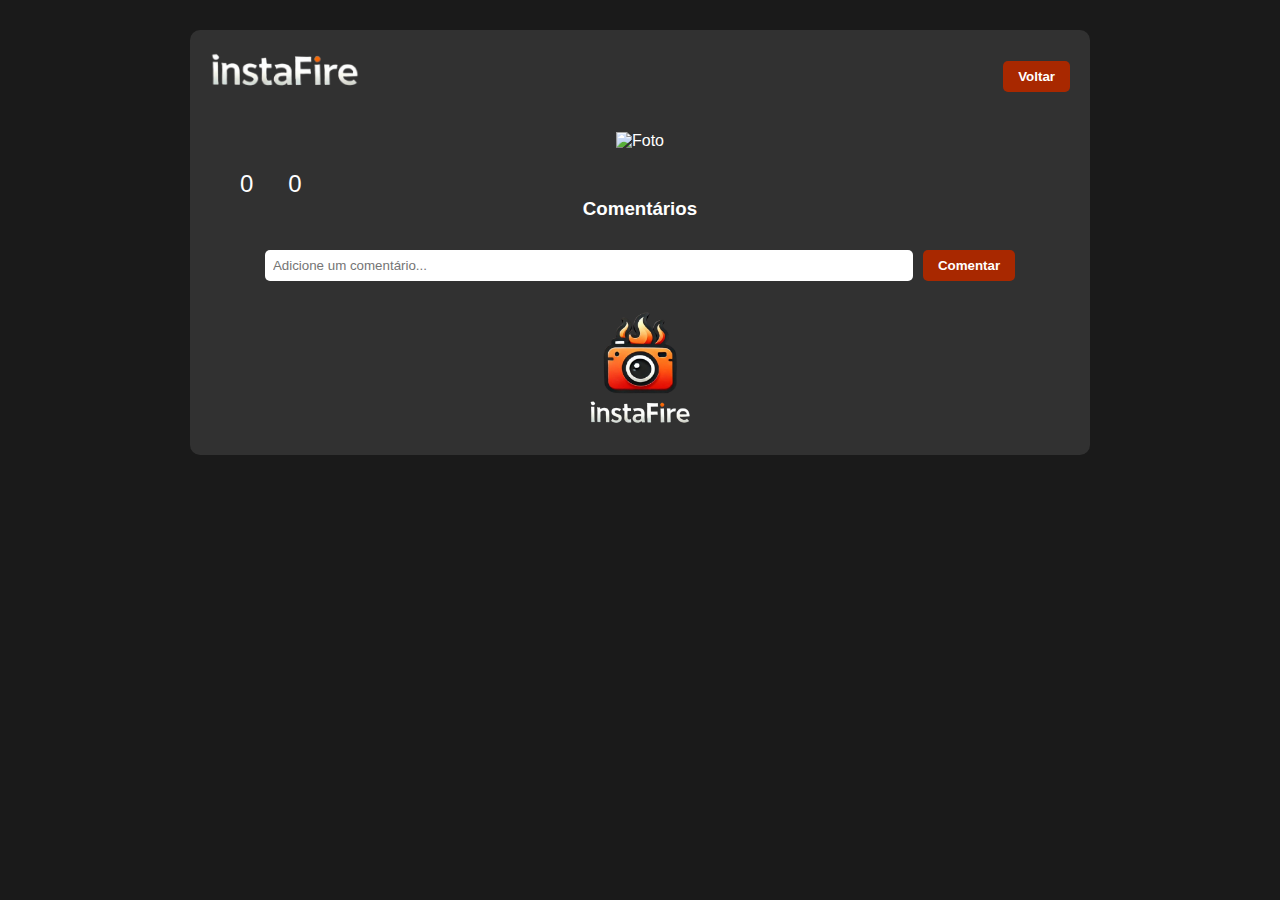
==== photo.html @ 66808893 "add files" ====
<!DOCTYPE html>
<html lang="pt-BR">
<head>
  <meta charset="UTF-8">
  <meta name="viewport" content="width=device-width, initial-scale=1.0">
  <meta name="description" content="InstaFire - Explore o mundo atraves das imagens">
  <meta name="author" content="Wendell Araújo">
  <title>Foto - InstaFire</title>
  <link rel="stylesheet" href="assets/css/style.css">
  <link rel="shortcut icon" href="assets/img/favicon.webp" type="image/x-icon">
  <link rel="stylesheet" href="assets/css/style.css">
  <script src="https://code.jquery.com/jquery-3.7.1.min.js" integrity="sha256-/JqT3SQfawRcv/BIHPThkBvs0OEvtFFmqPF/lYI/Cxo=" crossorigin="anonymous"></script>
  <script src="https://kit.fontawesome.com/480d2553e7.js" crossorigin="anonymous"></script>
  <script src="https://www.gstatic.com/firebasejs/8.10.1/firebase-app.js"></script>
  <script src="https://www.gstatic.com/firebasejs/8.10.1/firebase-firestore.js"></script>
  <script src="assets/js/firebase-config.js"></script>
</head>
<body>

  <header class="photo-header">
    <img src="assets/img/logo-text.webp" alt="Logo texto InstaFire" class="logo-text">
    <button id="back-button" class="btn-primary"><i class="fa-solid fa-arrow-left"></i> Voltar</button>
  </header>

    <div class="container">
      <div class="photo-container">
        <img id="photo" src="" alt="Foto" />
      </div>
      <div class="info-container">
        <p><i class="fa-solid fa-fire" id="like-btn" title="Curtidas"></i> <span id="likes">0</span></p>
        <p><i class="fa-regular fa-comment" id="comment-icon" title="Comentários"></i> <span id="comments">0</span></p>
      </div>

      <div class="comment-container">
        <h3>Comentários</h3>
        <ul id="comments-list"></ul>
      </div>

      <form id="comment-form" class="comment-form-container">
          <input id="comment-input" type="text"  placeholder="Adicione um comentário..." autocomplete="off"/>
          <button type="submit" id="comment-btn" class="btn-primary">Comentar</button>
      </form>
    </div>

    <footer class="photo-footer">
      <img src="assets/img/logo.webp" alt="Logo InstaFire" class="logo">
    </footer>

  <script src="assets/js/photo.js"></script>
</body>
</html>
---- assets/css/style.css ----
/* Paleta de Cores */
:root {
  --brand-color: #A82800;
  --primary-color: #ff4500;
  --secondary-color: #ff6347;
  --tertiary-color: #ffcc00;
  --background-color: #1a1a1a;
  --background-overlay: rgba(255, 255, 255, 0.1);
  --text-color: #ffffff;
}

/* Reset básico */
* {
  margin: 0;
  padding: 0;
  box-sizing: border-box;
}

/* Estilizando o corpo */
body {
  background-color: var(--background-color);
  color: var(--text-color);
  font-family: Arial, sans-serif;
  text-align: center;
}

/* Header */
header {
  display: flex;
  flex-direction: row;
  justify-content: space-between;
  align-items: flex-end;
  background-color: var(--background-overlay);
  width: 90%;
  max-width: 1200px;
  margin: 30px auto 0;
  padding: 20px 20px 0;
  border-radius: 10px 10px 0 0;
}

.logo-container {
  display: flex;
  align-items: flex-end;
  justify-content: center;
  flex-direction: row;
}

.logo-text {
  width: 150px;
}

h1 {
  font-size: 2.5rem;
  color: var(--text-color);
}

/* Estilização páina de galeria */
#gallery {
  display: grid;
  grid-template-columns: repeat(auto-fill, minmax(260px, 1fr));
  gap: 20px;
  padding: 20px;
  width: 90%;
  max-width: 1200px;
  margin: 0 auto;
  background-color: var(--background-overlay);
}

.gallery-item {
  display: flex;
  justify-content: center;
  height: 260px;
  overflow: hidden;
  border-radius: 10px;
}

.gallery-item img {
  width: 100%;
  cursor: pointer;
  transition: transform 0.3s;
}

.gallery-item img:hover {
  transform: scale(1.05);
}

/* Estilização da página da foto */
.photo-header {
  width: 90%;
  max-width: 900px;
}

.container {
  display: flex;
  flex-direction: column;
  align-items: center;
  width: 90%;
  max-width: 900px;
  margin: 0 auto;
  background-color: rgba(255, 255, 255, 0.1);
  padding: 40px 0 20px;
}

.photo-container {
  width: 90%;
  max-width: 900px;
}

.photo-container img {
  width: 100%;
  height: auto;
}

.info-container {
  display: flex;
  flex-direction: row;
  align-items: center;
  justify-content: flex-start;
  width: 90%;
  max-width: 900px;
  margin-top: 20px;
  gap: 30px;
}

.comment-form-container {
  display: flex;
  flex-direction: row;
  align-items: center;
  justify-content: center;
  width: 90%;
  max-width: 900px;
  margin-top: 20px;
  gap: 10px;
}

#likes,
#comments {
  font-size: 24px;
  margin-top: 10px;
}

#comments-list {
  list-style: none;
  padding: 0;
  margin-top: 10px;
}

#comments-list li {
  background: rgba(255, 99, 71, 0.2);
  padding: 8px;
  margin: 5px 0;
  border-radius: 5px;
}

#comment-input {
  width: 80%;
  padding: 8px;
  border: none;
  border-radius: 5px;
}


/* Botõtes de ações */

.btn-primary {
  background-color: var(--brand-color);
  font-weight: bold;
  color: white;
  border: none;
  padding: 8px 15px;
  cursor: pointer;
  border-radius: 5px;
}

.btn-primary:hover {
  opacity: 0.8;
}

#like-btn {
  cursor: pointer;
}

#like-btn,
#comment-icon {
  color: white;
  border: none;
  font-size: 18px;
  margin-right: 5px;
  transition: color 0.3s;
}

#like-btn:hover {
  color: var(--secondary-color);
}

.fire-gradient {
  background: linear-gradient(45deg, var(--brand-color), var(--secondary-color), var(--tertiary-color), var(--primary-color));
  background-size: 200% 200%;
  background-clip: text;
  -webkit-background-clip: text;
  -webkit-text-fill-color: transparent;
  animation: fireEffect 2s infinite linear;
}

@keyframes fireEffect {
  0% {
    background-position: 0% 50%;
  }
  50% {
    background-position: 100% 50%;
  }
  100% {
    background-position: 0% 50%;
  }
}

/* Footer */
footer {
  background-color: var(--background-overlay);
  border-radius: 0 0 10px 10px;
  background-color: var(--background-overlay);
  width: 90%;
  max-width: 1200px;
  margin: 0 auto 30px;
}

.photo-footer {
  width: 90%;
  max-width: 900px;
}

.logo {
  width: 150px;
}

/* Telas menores */
@media screen and (max-width: 768px) {
  header {
    flex-direction: column;
    align-items: center;
    gap: 20px;
  }

  h1 {
    font-size: 2rem;
  }

  #gallery {
    width: 90%;
  }

  .logo {
    width: 100px;
  }
}
---- assets/css/style.css ----
/* Paleta de Cores */
:root {
  --brand-color: #A82800;
  --primary-color: #ff4500;
  --secondary-color: #ff6347;
  --tertiary-color: #ffcc00;
  --background-color: #1a1a1a;
  --background-overlay: rgba(255, 255, 255, 0.1);
  --text-color: #ffffff;
}

/* Reset básico */
* {
  margin: 0;
  padding: 0;
  box-sizing: border-box;
}

/* Estilizando o corpo */
body {
  background-color: var(--background-color);
  color: var(--text-color);
  font-family: Arial, sans-serif;
  text-align: center;
}

/* Header */
header {
  display: flex;
  flex-direction: row;
  justify-content: space-between;
  align-items: flex-end;
  background-color: var(--background-overlay);
  width: 90%;
  max-width: 1200px;
  margin: 30px auto 0;
  padding: 20px 20px 0;
  border-radius: 10px 10px 0 0;
}

.logo-container {
  display: flex;
  align-items: flex-end;
  justify-content: center;
  flex-direction: row;
}

.logo-text {
  width: 150px;
}

h1 {
  font-size: 2.5rem;
  color: var(--text-color);
}

/* Estilização páina de galeria */
#gallery {
  display: grid;
  grid-template-columns: repeat(auto-fill, minmax(260px, 1fr));
  gap: 20px;
  padding: 20px;
  width: 90%;
  max-width: 1200px;
  margin: 0 auto;
  background-color: var(--background-overlay);
}

.gallery-item {
  display: flex;
  justify-content: center;
  height: 260px;
  overflow: hidden;
  border-radius: 10px;
}

.gallery-item img {
  width: 100%;
  cursor: pointer;
  transition: transform 0.3s;
}

.gallery-item img:hover {
  transform: scale(1.05);
}

/* Estilização da página da foto */
.photo-header {
  width: 90%;
  max-width: 900px;
}

.container {
  display: flex;
  flex-direction: column;
  align-items: center;
  width: 90%;
  max-width: 900px;
  margin: 0 auto;
  background-color: rgba(255, 255, 255, 0.1);
  padding: 40px 0 20px;
}

.photo-container {
  width: 90%;
  max-width: 900px;
}

.photo-container img {
  width: 100%;
  height: auto;
}

.info-container {
  display: flex;
  flex-direction: row;
  align-items: center;
  justify-content: flex-start;
  width: 90%;
  max-width: 900px;
  margin-top: 20px;
  gap: 30px;
}

.comment-form-container {
  display: flex;
  flex-direction: row;
  align-items: center;
  justify-content: center;
  width: 90%;
  max-width: 900px;
  margin-top: 20px;
  gap: 10px;
}

#likes,
#comments {
  font-size: 24px;
  margin-top: 10px;
}

#comments-list {
  list-style: none;
  padding: 0;
  margin-top: 10px;
}

#comments-list li {
  background: rgba(255, 99, 71, 0.2);
  padding: 8px;
  margin: 5px 0;
  border-radius: 5px;
}

#comment-input {
  width: 80%;
  padding: 8px;
  border: none;
  border-radius: 5px;
}


/* Botõtes de ações */

.btn-primary {
  background-color: var(--brand-color);
  font-weight: bold;
  color: white;
  border: none;
  padding: 8px 15px;
  cursor: pointer;
  border-radius: 5px;
}

.btn-primary:hover {
  opacity: 0.8;
}

#like-btn {
  cursor: pointer;
}

#like-btn,
#comment-icon {
  color: white;
  border: none;
  font-size: 18px;
  margin-right: 5px;
  transition: color 0.3s;
}

#like-btn:hover {
  color: var(--secondary-color);
}

.fire-gradient {
  background: linear-gradient(45deg, var(--brand-color), var(--secondary-color), var(--tertiary-color), var(--primary-color));
  background-size: 200% 200%;
  background-clip: text;
  -webkit-background-clip: text;
  -webkit-text-fill-color: transparent;
  animation: fireEffect 2s infinite linear;
}

@keyframes fireEffect {
  0% {
    background-position: 0% 50%;
  }
  50% {
    background-position: 100% 50%;
  }
  100% {
    background-position: 0% 50%;
  }
}

/* Footer */
footer {
  background-color: var(--background-overlay);
  border-radius: 0 0 10px 10px;
  background-color: var(--background-overlay);
  width: 90%;
  max-width: 1200px;
  margin: 0 auto 30px;
}

.photo-footer {
  width: 90%;
  max-width: 900px;
}

.logo {
  width: 150px;
}

/* Telas menores */
@media screen and (max-width: 768px) {
  header {
    flex-direction: column;
    align-items: center;
    gap: 20px;
  }

  h1 {
    font-size: 2rem;
  }

  #gallery {
    width: 90%;
  }

  .logo {
    width: 100px;
  }
}
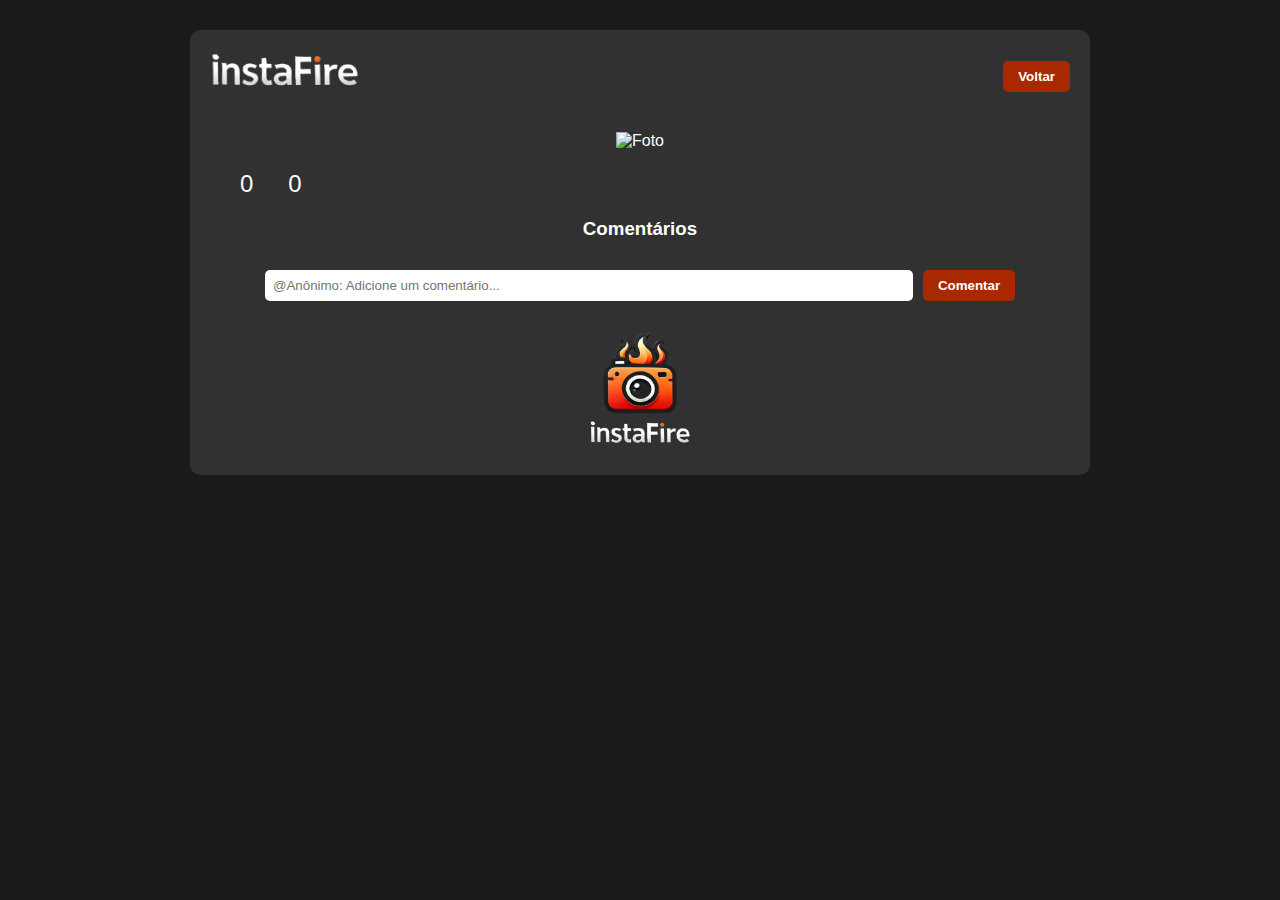
==== commit afb7f57f: "adicionado login para salvar nome nos comentários" ====
--- a/photo.html
+++ b/photo.html
@@ -16,10 +16,33 @@
   <script src="assets/js/firebase-config.js"></script>
 </head>
 <body>
+  <div id="login-modal" class="modal">
+    <form id="login-form">
+      <div class="modal-content">
+        <h2>Login (Simulação)</h2>
+        <p>Esse login é apenas uma simulação. Você pode inserir qualquer senha.</p>
+        <p>Após o login, seu nome de usuário será exibido nos novos comentários.</p>
+        <div class="input-container">
+          <label for="username">Nome de Usuário:</label>
+          <input type="text" id="username" placeholder="Digite seu usuário (sem espaços)">
+        </div>
+        <div class="input-container">
+          <label for="password">Senha:</label>
+          <input type="password" id="password" placeholder="Digite qualquer senha">
+        </div>
+        <button type="submit" id="login-btn">Entrar</button>
+        <button type="button" id="close-modal">Fechar</button>
+      </div>
+    </form>
+  </div>
 
   <header class="photo-header">
     <img src="assets/img/logo-text.webp" alt="Logo texto InstaFire" class="logo-text">
-    <button id="back-button" class="btn-primary"><i class="fa-solid fa-arrow-left"></i> Voltar</button>
+    <div class="header-content">
+      <button id="login" class="btn-primary"><i class="fa-solid fa-user"></i> Login</button>
+      <button id="logout" class="btn-primary"><i class="fa-solid fa-sign-out"></i> Logout</button>
+      <button id="back-button" class="btn-primary"><i class="fa-solid fa-arrow-left"></i> Voltar</button>
+    </div>
   </header>
 
     <div class="container">
@@ -27,8 +50,8 @@
         <img id="photo" src="" alt="Foto" />
       </div>
       <div class="info-container">
-        <p><i class="fa-solid fa-fire" id="like-btn" title="Curtidas"></i> <span id="likes">0</span></p>
-        <p><i class="fa-regular fa-comment" id="comment-icon" title="Comentários"></i> <span id="comments">0</span></p>
+        <p><i class="fas fa-fire" id="like-btn" title="Curtidas"></i> <span id="likes">0</span></p>
+        <p><i class="far fa-comment" id="comment-icon" title="Comentários"></i> <span id="comments">0</span></p>
       </div>
 
       <div class="comment-container">
@@ -37,7 +60,7 @@
       </div>
 
       <form id="comment-form" class="comment-form-container">
-          <input id="comment-input" type="text"  placeholder="Adicione um comentário..." autocomplete="off"/>
+          <input id="comment-input" type="text"  placeholder="@Anônimo: Adicione um comentário..." autocomplete="off"/>
           <button type="submit" id="comment-btn" class="btn-primary">Comentar</button>
       </form>
     </div>
@@ -47,5 +70,6 @@
     </footer>
 
   <script src="assets/js/photo.js"></script>
+  <script src="assets/js/login.js"></script>
 </body>
 </html>
--- a/assets/css/style.css
+++ b/assets/css/style.css
@@ -1,6 +1,6 @@
 /* Paleta de Cores */
 :root {
-  --brand-color: #A82800;
+  --brand-color: #a82800;
   --primary-color: #ff4500;
   --secondary-color: #ff6347;
   --tertiary-color: #ffcc00;
@@ -49,8 +49,102 @@
   width: 150px;
 }
 
+.header-content {
+  display: flex;
+  align-items: center;
+  gap: 15px;
+}
+
 h1 {
   font-size: 2.5rem;
+  color: var(--text-color);
+}
+
+#login,
+#logout {
+  display: none;
+}
+
+/* Estilização do Modal de Login */
+.modal {
+  display: none;
+  position: fixed;
+  z-index: 1000;
+  left: 0;
+  top: 0;
+  width: 100%;
+  height: 100%;
+  background-color: rgba(0, 0, 0, 0.6);
+  justify-content: center;
+  align-items: center;
+  color: var(--background-color);
+}
+
+.modal-content {
+  background-color: var(--text-color);
+  padding: 20px;
+  border-radius: 10px;
+  width: 400px;
+  max-width: 90%;
+  text-align: center;
+}
+
+.modal-content h2 {
+  margin-bottom: 10px;
+  color: var(--brand-color);
+}
+
+.modal-content p {
+  margin-bottom: 20px;
+  font-size: 0.9rem;
+}
+
+.input-container {
+  display: flex;
+  flex-direction: column;
+  align-items: flex-start;
+  gap: 10px;
+  margin-bottom: 20px;
+}
+
+.modal-content label {
+  color: var(--brand-color);
+  font-weight: bold;
+  text-align: left;
+}
+
+.modal-content input {
+  width: 100%;
+  padding: 8px;
+  border: 1px solid #ccc;
+  border-radius: 5px;
+}
+
+.modal-content button {
+  width: 100%;
+  padding: 10px;
+  margin: 5px 0;
+  border: none;
+  border-radius: 5px;
+  cursor: pointer;
+}
+
+#login-btn {
+  background-color: var(--brand-color);
+  color: var(--text-color);
+}
+
+#login-btn:hover {
+  opacity: 0.8;
+}
+
+#close-modal {
+  background-color: transparent;
+  color: var(--brand-color);
+}
+
+#close-modal:hover {
+  background-color: var(--secondary-color);
   color: var(--text-color);
 }
 
@@ -67,6 +161,7 @@
 }
 
 .gallery-item {
+  position: relative;
   display: flex;
   justify-content: center;
   height: 260px;
@@ -77,11 +172,34 @@
 .gallery-item img {
   width: 100%;
   cursor: pointer;
-  transition: transform 0.3s;
-}
-
-.gallery-item img:hover {
+  transition: transform 0.3s, filter 0.3s;
+}
+
+.gallery-item:hover img {
   transform: scale(1.05);
+  filter: brightness(50%);
+}
+
+.image-overlay {
+  position: absolute;
+  bottom: 10px;
+  left: 10px;
+  right: 10px;
+  display: flex;
+  justify-content: space-between;
+  align-items: center;
+  color: var(--text-color);
+  font-size: 16px;
+  opacity: 0;
+  transition: opacity 0.3s;
+}
+
+.gallery-item:hover .image-overlay {
+  opacity: 1;
+}
+
+.image-overlay i {
+  margin-right: 5px;
 }
 
 /* Estilização da página da foto */
@@ -120,6 +238,10 @@
   max-width: 900px;
   margin-top: 20px;
   gap: 30px;
+}
+
+.comment-container {
+  margin-top: 20px;
 }
 
 .comment-form-container {
@@ -146,7 +268,7 @@
 }
 
 #comments-list li {
-  background: rgba(255, 99, 71, 0.2);
+  background-color: rgba(255, 99, 71, 0.2);
   padding: 8px;
   margin: 5px 0;
   border-radius: 5px;
@@ -159,13 +281,12 @@
   border-radius: 5px;
 }
 
-
 /* Botõtes de ações */
 
 .btn-primary {
   background-color: var(--brand-color);
   font-weight: bold;
-  color: white;
+  color: var(--text-color);
   border: none;
   padding: 8px 15px;
   cursor: pointer;
@@ -182,7 +303,7 @@
 
 #like-btn,
 #comment-icon {
-  color: white;
+  color: var(--text-color);
   border: none;
   font-size: 18px;
   margin-right: 5px;
@@ -194,7 +315,13 @@
 }
 
 .fire-gradient {
-  background: linear-gradient(45deg, var(--brand-color), var(--secondary-color), var(--tertiary-color), var(--primary-color));
+  background: linear-gradient(
+    45deg,
+    var(--brand-color),
+    var(--secondary-color),
+    var(--tertiary-color),
+    var(--primary-color)
+  );
   background-size: 200% 200%;
   background-clip: text;
   -webkit-background-clip: text;
@@ -252,4 +379,4 @@
   .logo {
     width: 100px;
   }
-}+}
--- a/assets/css/style.css
+++ b/assets/css/style.css
@@ -1,6 +1,6 @@
 /* Paleta de Cores */
 :root {
-  --brand-color: #A82800;
+  --brand-color: #a82800;
   --primary-color: #ff4500;
   --secondary-color: #ff6347;
   --tertiary-color: #ffcc00;
@@ -49,8 +49,102 @@
   width: 150px;
 }
 
+.header-content {
+  display: flex;
+  align-items: center;
+  gap: 15px;
+}
+
 h1 {
   font-size: 2.5rem;
+  color: var(--text-color);
+}
+
+#login,
+#logout {
+  display: none;
+}
+
+/* Estilização do Modal de Login */
+.modal {
+  display: none;
+  position: fixed;
+  z-index: 1000;
+  left: 0;
+  top: 0;
+  width: 100%;
+  height: 100%;
+  background-color: rgba(0, 0, 0, 0.6);
+  justify-content: center;
+  align-items: center;
+  color: var(--background-color);
+}
+
+.modal-content {
+  background-color: var(--text-color);
+  padding: 20px;
+  border-radius: 10px;
+  width: 400px;
+  max-width: 90%;
+  text-align: center;
+}
+
+.modal-content h2 {
+  margin-bottom: 10px;
+  color: var(--brand-color);
+}
+
+.modal-content p {
+  margin-bottom: 20px;
+  font-size: 0.9rem;
+}
+
+.input-container {
+  display: flex;
+  flex-direction: column;
+  align-items: flex-start;
+  gap: 10px;
+  margin-bottom: 20px;
+}
+
+.modal-content label {
+  color: var(--brand-color);
+  font-weight: bold;
+  text-align: left;
+}
+
+.modal-content input {
+  width: 100%;
+  padding: 8px;
+  border: 1px solid #ccc;
+  border-radius: 5px;
+}
+
+.modal-content button {
+  width: 100%;
+  padding: 10px;
+  margin: 5px 0;
+  border: none;
+  border-radius: 5px;
+  cursor: pointer;
+}
+
+#login-btn {
+  background-color: var(--brand-color);
+  color: var(--text-color);
+}
+
+#login-btn:hover {
+  opacity: 0.8;
+}
+
+#close-modal {
+  background-color: transparent;
+  color: var(--brand-color);
+}
+
+#close-modal:hover {
+  background-color: var(--secondary-color);
   color: var(--text-color);
 }
 
@@ -67,6 +161,7 @@
 }
 
 .gallery-item {
+  position: relative;
   display: flex;
   justify-content: center;
   height: 260px;
@@ -77,11 +172,34 @@
 .gallery-item img {
   width: 100%;
   cursor: pointer;
-  transition: transform 0.3s;
-}
-
-.gallery-item img:hover {
+  transition: transform 0.3s, filter 0.3s;
+}
+
+.gallery-item:hover img {
   transform: scale(1.05);
+  filter: brightness(50%);
+}
+
+.image-overlay {
+  position: absolute;
+  bottom: 10px;
+  left: 10px;
+  right: 10px;
+  display: flex;
+  justify-content: space-between;
+  align-items: center;
+  color: var(--text-color);
+  font-size: 16px;
+  opacity: 0;
+  transition: opacity 0.3s;
+}
+
+.gallery-item:hover .image-overlay {
+  opacity: 1;
+}
+
+.image-overlay i {
+  margin-right: 5px;
 }
 
 /* Estilização da página da foto */
@@ -120,6 +238,10 @@
   max-width: 900px;
   margin-top: 20px;
   gap: 30px;
+}
+
+.comment-container {
+  margin-top: 20px;
 }
 
 .comment-form-container {
@@ -146,7 +268,7 @@
 }
 
 #comments-list li {
-  background: rgba(255, 99, 71, 0.2);
+  background-color: rgba(255, 99, 71, 0.2);
   padding: 8px;
   margin: 5px 0;
   border-radius: 5px;
@@ -159,13 +281,12 @@
   border-radius: 5px;
 }
 
-
 /* Botõtes de ações */
 
 .btn-primary {
   background-color: var(--brand-color);
   font-weight: bold;
-  color: white;
+  color: var(--text-color);
   border: none;
   padding: 8px 15px;
   cursor: pointer;
@@ -182,7 +303,7 @@
 
 #like-btn,
 #comment-icon {
-  color: white;
+  color: var(--text-color);
   border: none;
   font-size: 18px;
   margin-right: 5px;
@@ -194,7 +315,13 @@
 }
 
 .fire-gradient {
-  background: linear-gradient(45deg, var(--brand-color), var(--secondary-color), var(--tertiary-color), var(--primary-color));
+  background: linear-gradient(
+    45deg,
+    var(--brand-color),
+    var(--secondary-color),
+    var(--tertiary-color),
+    var(--primary-color)
+  );
   background-size: 200% 200%;
   background-clip: text;
   -webkit-background-clip: text;
@@ -252,4 +379,4 @@
   .logo {
     width: 100px;
   }
-}+}
